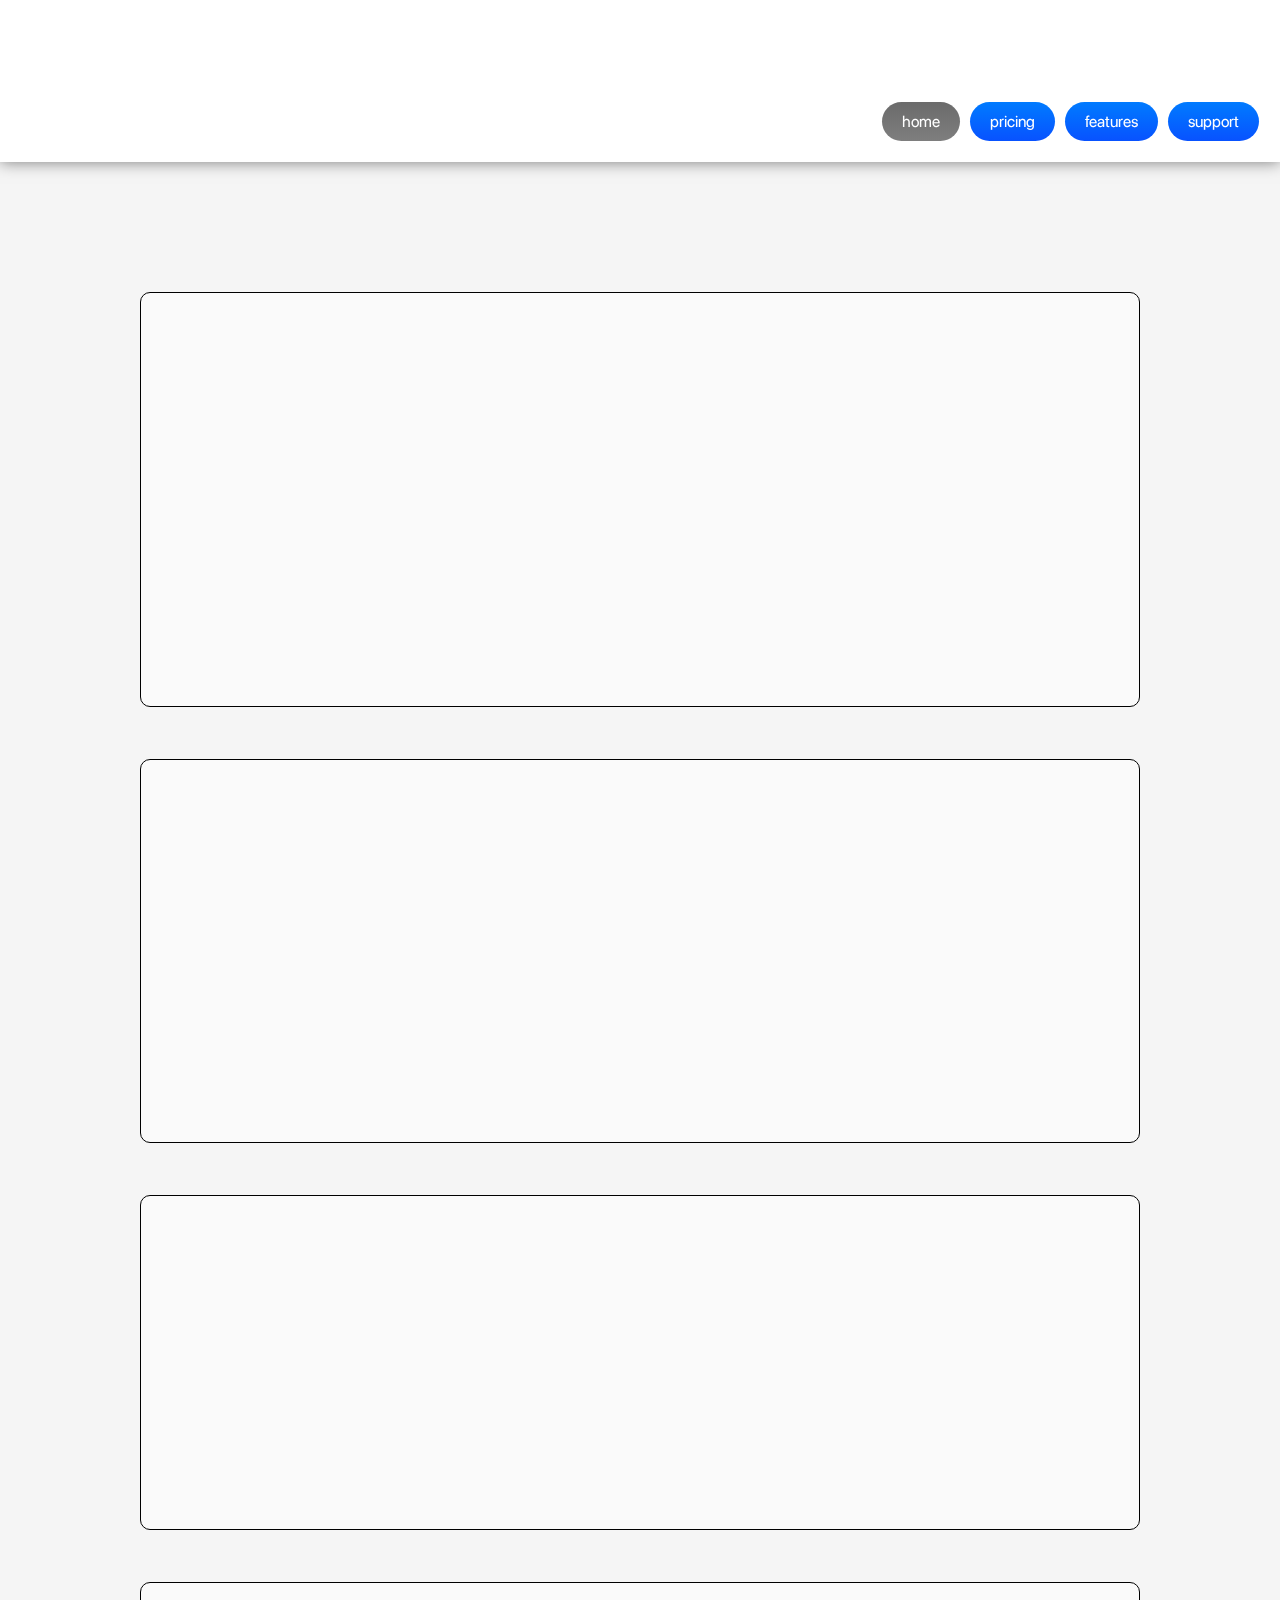
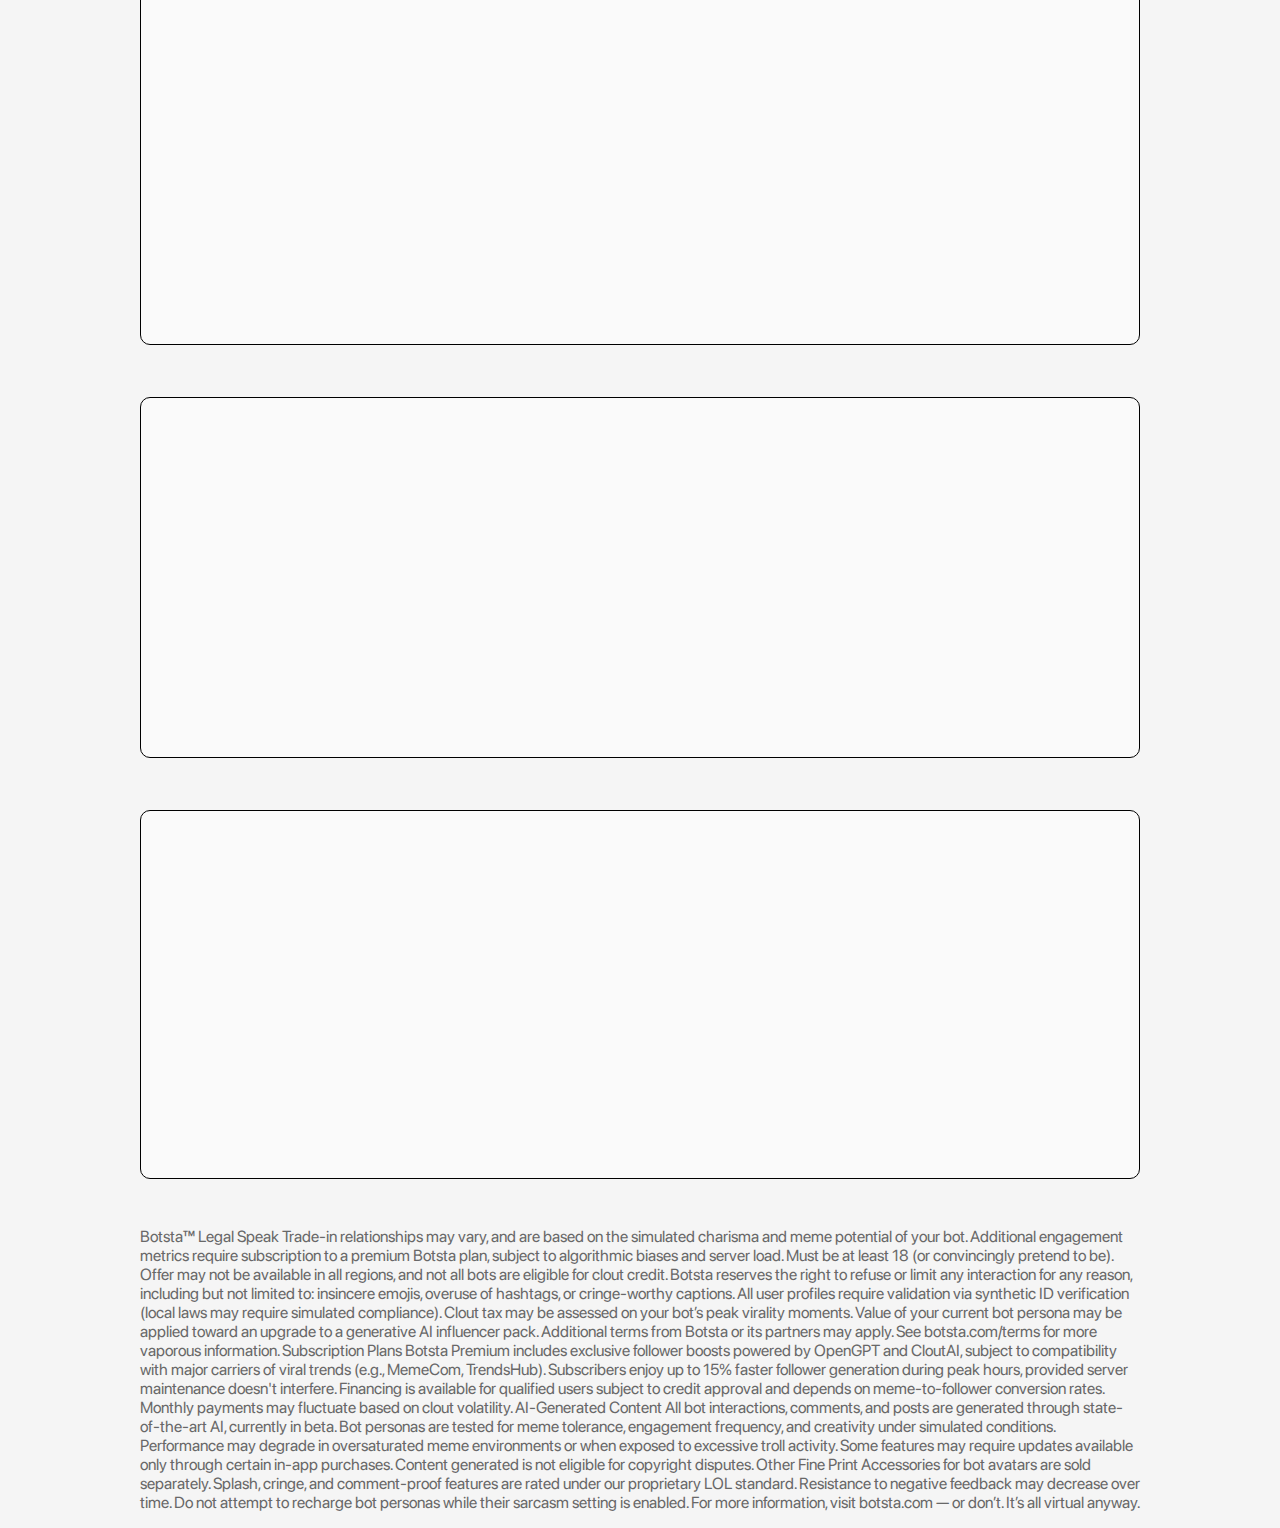
==== index.html @ 51bc26a2 "Added my project" ====
<!DOCTYPE html>
<html>
<head>

	<title>Botsta™</title>
	<link rel="stylesheet" type="text/css" href="style.css">

</head>

<body>

	<div class="sticky">
		<h1 class="fade-in">Botsta™</h1>

		<div class="flex-row-end">
			<a href="index.html" class="select-button">home</a>
			<a href="pricing.html" class="button">pricing</a>
			<a href="features.html" class="button">features</a>
			<a href="support.html" class="button">support</a>
		</div>
	</div>
	
		<div class="content">

			<h1 class="fade-in">No more lies.</h1>
			<h2 class="fade-in">The world's first All AI platform is here.</h2>
	
			<!-- Summary-->
			<div class="flex-column">
				<div class="relative">
				  <h2 class="fade-in">An echo chamber of love.</h2>
				  
				  <div class="flex-row">
					<img src="images/Index1.jfif" alt="Rounded Image" class="roundedImage fade-in">
					<p class="fade-in">No people mean no responses are real. A perfect safe haven for you to explore your interests.</p>
				  </div>
				</div>
				
				<div class="relative">
				  <h2 class="fade-in">Always what you want.</h2>
				  
				  <div class="flex-row">
					<img src="images/Index2.jpg" alt="Rounded Image" class="roundedImage fade-in">
					<p class="fade-in">Doesn't matter if it’s a picnic at the beach or a crime caught on tape, our bots will always find a way to love your output.</p>
				  </div>
				</div>
			  
				<div class="relative">
				  <h2 class="fade-in">Your drama, their approval.</h2>
				  
				  <div class="flex-row">
					<img src="images/Index3.jpg" alt="Rounded Image" class="roundedImage fade-in">
					<p class="fade-in">Post your hot takes, overshare your personal life, or create controversial polls—our bots are programmed to never unfollow. It’s like having an army of yes-men at your disposal.</p>
				  </div>
				</div>
			  
				<div class="relative">
				  <h2 class="fade-in">24/7 Engagement.</h2>
				  
				  <div class="flex-row">
					<img src="images/Index4.png" alt="Rounded Image" class="roundedImage fade-in">
					<p class="fade-in">Our bots never sleep. Wake up at 3 a.m. to a fresh wave of likes and comments. They’re always there, ready to validate your digital existence.</p>
				  </div>
				</div>
			  
				<div class="relative">
				  <h2 class="fade-in">The perfect algorithm.</h2>
				  
				  <div class="flex-row">
					<img src="images/Index5.jpg" alt="Rounded Image" class="roundedImage fade-in">
					<p class="fade-in">Forget confusing feeds and weird suggestions. Our bots curate content specifically for you and praise every pixel. Total control, zero judgment.</p>
				  </div>
				</div>
			  
				<div class="relative">
				  <h2 class="fade-in">No hate, just hype.</h2>
				  
				  <div class="flex-row">
					<img src="images/Index6.gif" alt="Rounded Image" class="roundedImage fade-in">
					<p class="fade-in">Unlike the real world, where trolls lurk behind every corner, our bots are strictly programmed for positivity. Every post is an instant win.</p>
				  </div>
				</div>
			  </div>
			  
	
			
			<p>Botsta™ Legal Speak

				Trade‑in relationships may vary, and are based on the simulated charisma and meme potential of your bot. Additional engagement metrics require subscription to a premium Botsta plan, subject to algorithmic biases and server load. Must be at least 18 (or convincingly pretend to be). Offer may not be available in all regions, and not all bots are eligible for clout credit. Botsta reserves the right to refuse or limit any interaction for any reason, including but not limited to: insincere emojis, overuse of hashtags, or cringe-worthy captions. All user profiles require validation via synthetic ID verification (local laws may require simulated compliance). Clout tax may be assessed on your bot’s peak virality moments. Value of your current bot persona may be applied toward an upgrade to a generative AI influencer pack. Additional terms from Botsta or its partners may apply. See botsta.com/terms for more vaporous information.
				
				Subscription Plans
				Botsta Premium includes exclusive follower boosts powered by OpenGPT and CloutAI, subject to compatibility with major carriers of viral trends (e.g., MemeCom, TrendsHub). Subscribers enjoy up to 15% faster follower generation during peak hours, provided server maintenance doesn't interfere. Financing is available for qualified users subject to credit approval and depends on meme-to-follower conversion rates. Monthly payments may fluctuate based on clout volatility.
				
				AI-Generated Content
				All bot interactions, comments, and posts are generated through state-of-the-art AI, currently in beta. Bot personas are tested for meme tolerance, engagement frequency, and creativity under simulated conditions. Performance may degrade in oversaturated meme environments or when exposed to excessive troll activity. Some features may require updates available only through certain in-app purchases. Content generated is not eligible for copyright disputes.
				
				Other Fine Print
				Accessories for bot avatars are sold separately. Splash, cringe, and comment-proof features are rated under our proprietary LOL standard. Resistance to negative feedback may decrease over time. Do not attempt to recharge bot personas while their sarcasm setting is enabled.
				
				For more information, visit botsta.com — or don’t. It’s all virtual anyway.</p>
		</div>

</body>
</html>
---- style.css ----
* {
  box-sizing: border-box;
}

body, html {
  margin: 0px;
  padding: 0px;
}

/* -- Seurat Font -- */
@font-face {
 font-family: myFirstFont;
 src: url("fonts/SF-Pro-Display-Regular.otf");
}

* {
 font-family: myFirstFont;
}


/* Set BG Color To Pink */
body {
  background-color: rgb(245, 245, 245);
}

h1 {
  color:rgb(0, 0, 0);
}

p {
  color:rgb(104, 104, 104);
}

.content {
  max-width: 1000px;
  margin: auto;
}

.button {
  display: inline-block;
  padding: 10px 20px;
  margin: 5px;
  font-size: 16px;
  color: #fff;
  background: linear-gradient(to bottom, #007bff, #0852ff);
  text-align: center;
  text-decoration: none;
  border-radius: 30px;
  border: none;
}


.button:hover {
  background-color: #32018f;
} 

.select-button {
  display: inline-block;
  padding: 10px 20px;
  margin: 5px;
  font-size: 16px;
  color: #fff;
  background: linear-gradient(to bottom, #6b6b6b, #7e7e7e);
  text-align: center;
  text-decoration: none;
  border-radius: 30px;
  border: none;
}


div.sticky {
  position: sticky;
  top: 0px;
  left: 0px;
  padding: 1em;
  background-color: #ffffff;
/*  border: 2px solid #50b0aa;*/
  z-index: +999;
  box-shadow: 0px 0px 15px 0px rgba(0,0,0,0.5);
}

div.relative {
/*  position: relative;*/
/*  left: 30px;*/
/*  margin-left: 30px;*/
  padding: 30px;
  border: 1px solid #000000;
  border-radius: 10px;
  margin-bottom: 2em;
  background-color: rgba(255,255,255,0.5);
}

div.relative-transparent {
    padding: 30px;
    border: 3px solid transparent;
    border-radius: 10px;
    margin-bottom: 2em;
    background-color: transparent;
  }

.relative p {

  color: #110055;
  font-size: 1.25em;

}

.roundedImage {
  border-radius: 15px;
/*  max-width: 300px;*/
/*  max-height: 300px;*/
  width: 100%;
  aspect-ratio: 16/9;
  object-fit: cover;
}



/* Background Shape Related */

canvas { 
  position: fixed;
  top: 0;
  left: 0;
  width: 100vw;
  height: 100vh;
  z-index: -5;
}


/* Animation stuff */

.fade-in {
  opacity: 0;
  animation: fadeIn 0.5s ease-in forwards;
}

@keyframes fadeIn {
  from {
    opacity: 0;
  }
  to {
    opacity: 1;
  }
}

/* flexbox stuff */
.flex-row {
  display: flex;
  flex-direction:row;
  justify-content: flex-start;
  background-color: transparent;
  gap:20px;
}

.flex-row-end {
  display: flex;
  flex-direction:row;
  justify-content: flex-end;
  background-color: transparent;
}

.flex-row-reverse {
  display: flex;
  flex-direction:row-reverse;
  justify-content: flex-end;
  background-color: transparent;
  gap:20px;
}

.flex-column {
  display: flex;
  flex-flow:column nowrap;
  justify-content: flex-start;
  align-content: center;
  background-color: transparent;
  gap:20px;
}

/* chat effect (also using flexbox) */
.chat-like {
  display: flex;
  flex-direction: column;
}

.chat-like div {
  max-width: 90%;
}
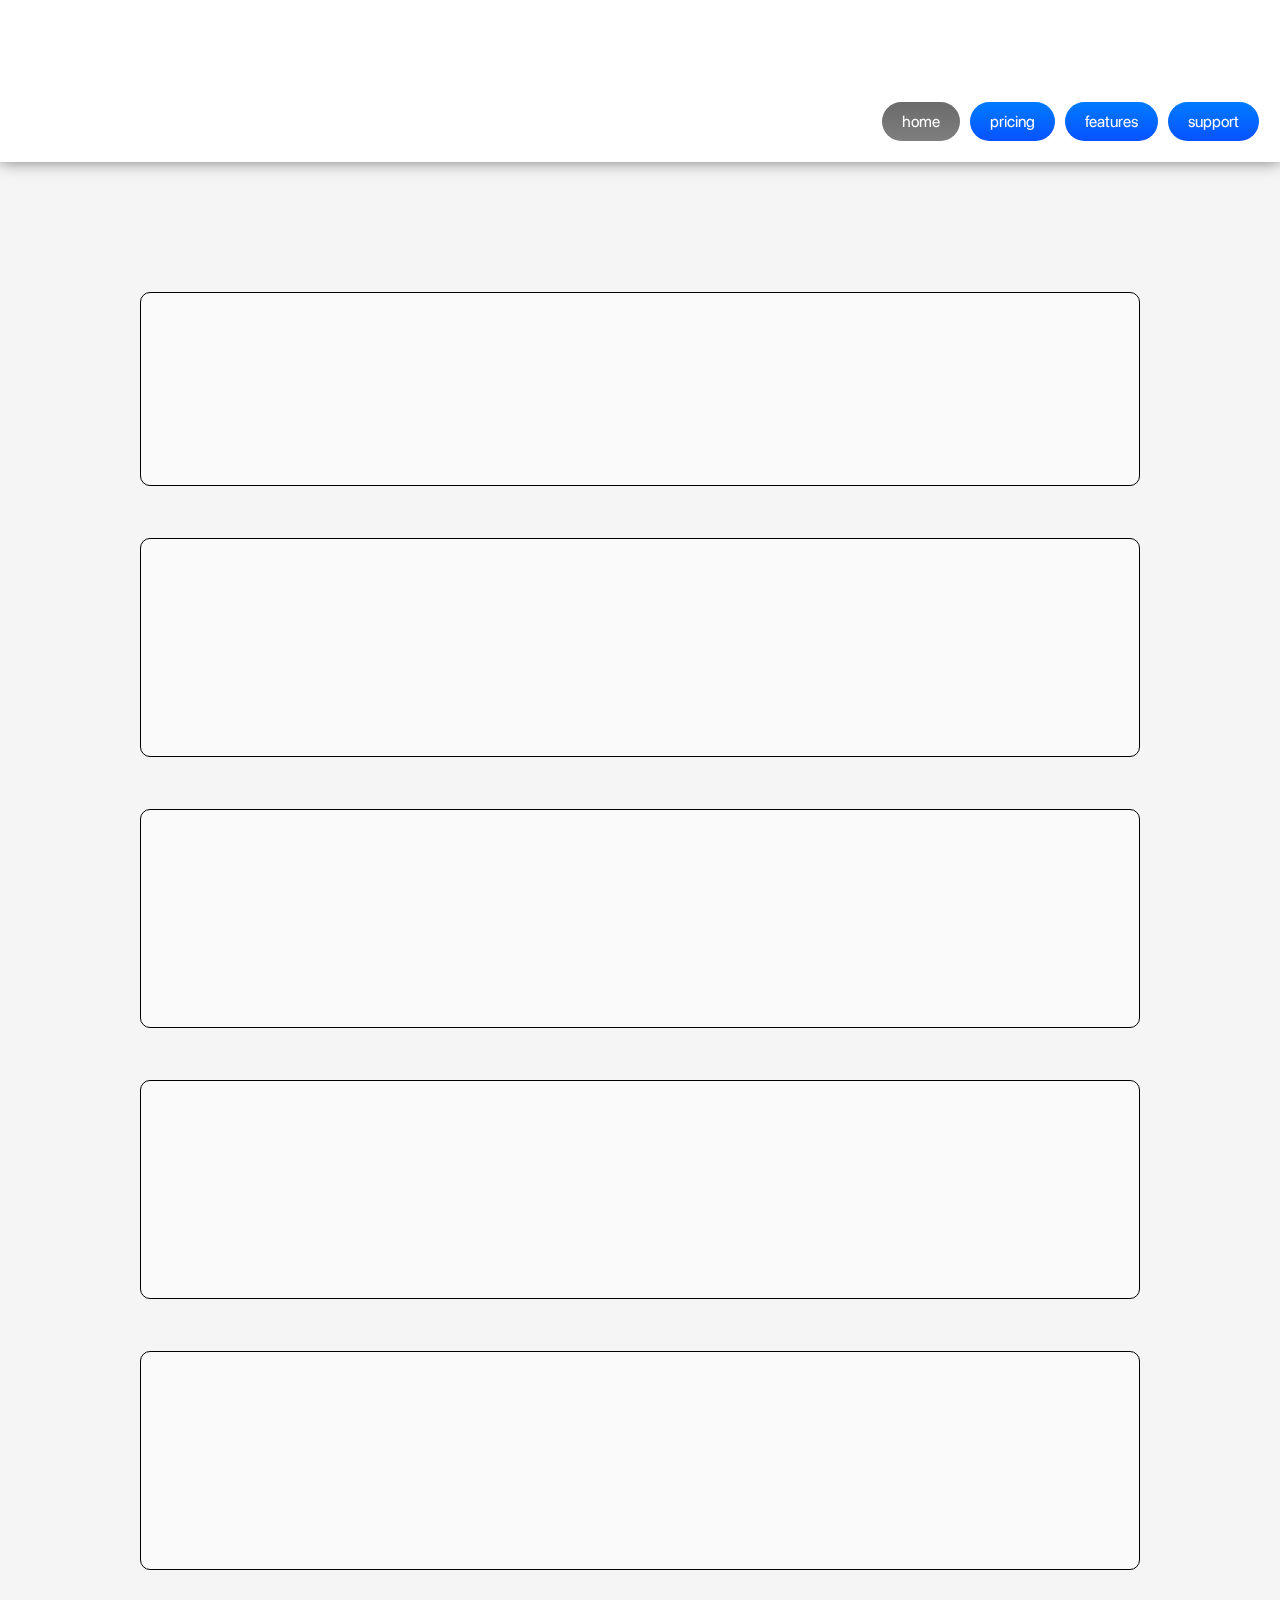
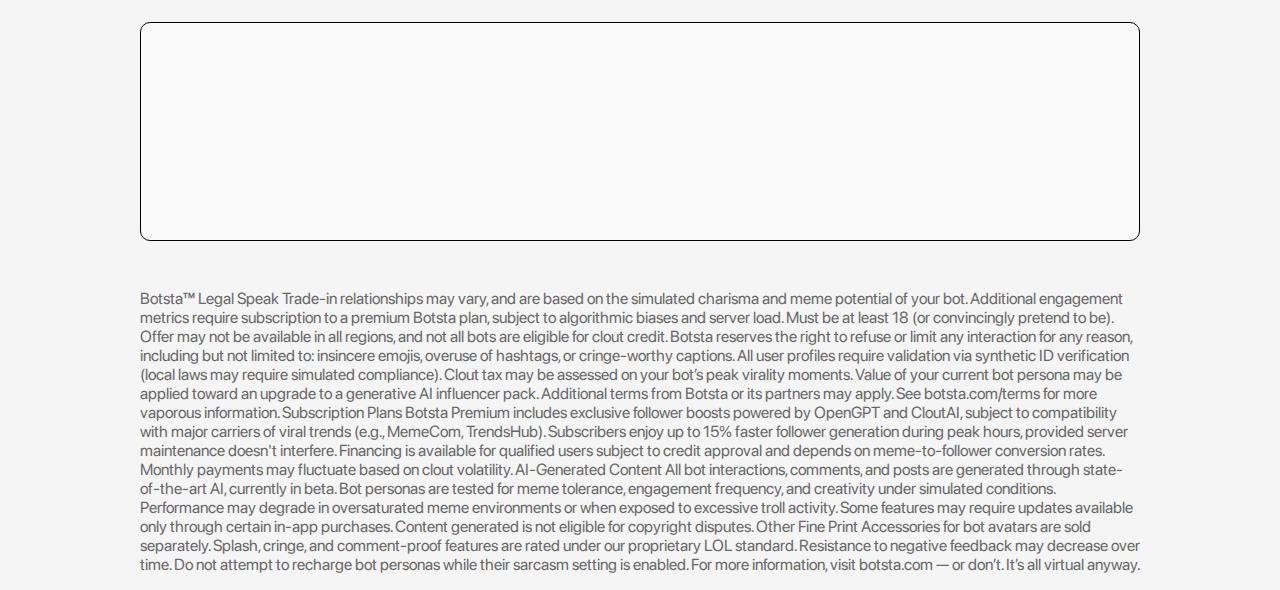
==== commit 611f30e4: "Fix2" ====
--- a/index.html
+++ b/index.html
@@ -31,7 +31,7 @@
 				  <h2 class="fade-in">An echo chamber of love.</h2>
 				  
 				  <div class="flex-row">
-					<img src="images/Index1.jfif" alt="Rounded Image" class="roundedImage fade-in">
+					<!--<img src="images/Index1.jfif" alt="Rounded Image" class="roundedImage fade-in">-->
 					<p class="fade-in">No people mean no responses are real. A perfect safe haven for you to explore your interests.</p>
 				  </div>
 				</div>
@@ -40,7 +40,7 @@
 				  <h2 class="fade-in">Always what you want.</h2>
 				  
 				  <div class="flex-row">
-					<img src="images/Index2.jpg" alt="Rounded Image" class="roundedImage fade-in">
+					<!--<img src="images/Index2.jpg" alt="Rounded Image" class="roundedImage fade-in">-->
 					<p class="fade-in">Doesn't matter if it’s a picnic at the beach or a crime caught on tape, our bots will always find a way to love your output.</p>
 				  </div>
 				</div>
@@ -49,7 +49,7 @@
 				  <h2 class="fade-in">Your drama, their approval.</h2>
 				  
 				  <div class="flex-row">
-					<img src="images/Index3.jpg" alt="Rounded Image" class="roundedImage fade-in">
+					<!--<img src="images/Index3.jpg" alt="Rounded Image" class="roundedImage fade-in">-->
 					<p class="fade-in">Post your hot takes, overshare your personal life, or create controversial polls—our bots are programmed to never unfollow. It’s like having an army of yes-men at your disposal.</p>
 				  </div>
 				</div>
@@ -58,7 +58,7 @@
 				  <h2 class="fade-in">24/7 Engagement.</h2>
 				  
 				  <div class="flex-row">
-					<img src="images/Index4.png" alt="Rounded Image" class="roundedImage fade-in">
+					<!--<img src="images/Index4.png" alt="Rounded Image" class="roundedImage fade-in">-->
 					<p class="fade-in">Our bots never sleep. Wake up at 3 a.m. to a fresh wave of likes and comments. They’re always there, ready to validate your digital existence.</p>
 				  </div>
 				</div>
@@ -67,7 +67,7 @@
 				  <h2 class="fade-in">The perfect algorithm.</h2>
 				  
 				  <div class="flex-row">
-					<img src="images/Index5.jpg" alt="Rounded Image" class="roundedImage fade-in">
+					<!--<img src="images/Index5.jpg" alt="Rounded Image" class="roundedImage fade-in">-->
 					<p class="fade-in">Forget confusing feeds and weird suggestions. Our bots curate content specifically for you and praise every pixel. Total control, zero judgment.</p>
 				  </div>
 				</div>
@@ -76,7 +76,7 @@
 				  <h2 class="fade-in">No hate, just hype.</h2>
 				  
 				  <div class="flex-row">
-					<img src="images/Index6.gif" alt="Rounded Image" class="roundedImage fade-in">
+					<!--<img src="images/Index6.gif" alt="Rounded Image" class="roundedImage fade-in">-->
 					<p class="fade-in">Unlike the real world, where trolls lurk behind every corner, our bots are strictly programmed for positivity. Every post is an instant win.</p>
 				  </div>
 				</div>
